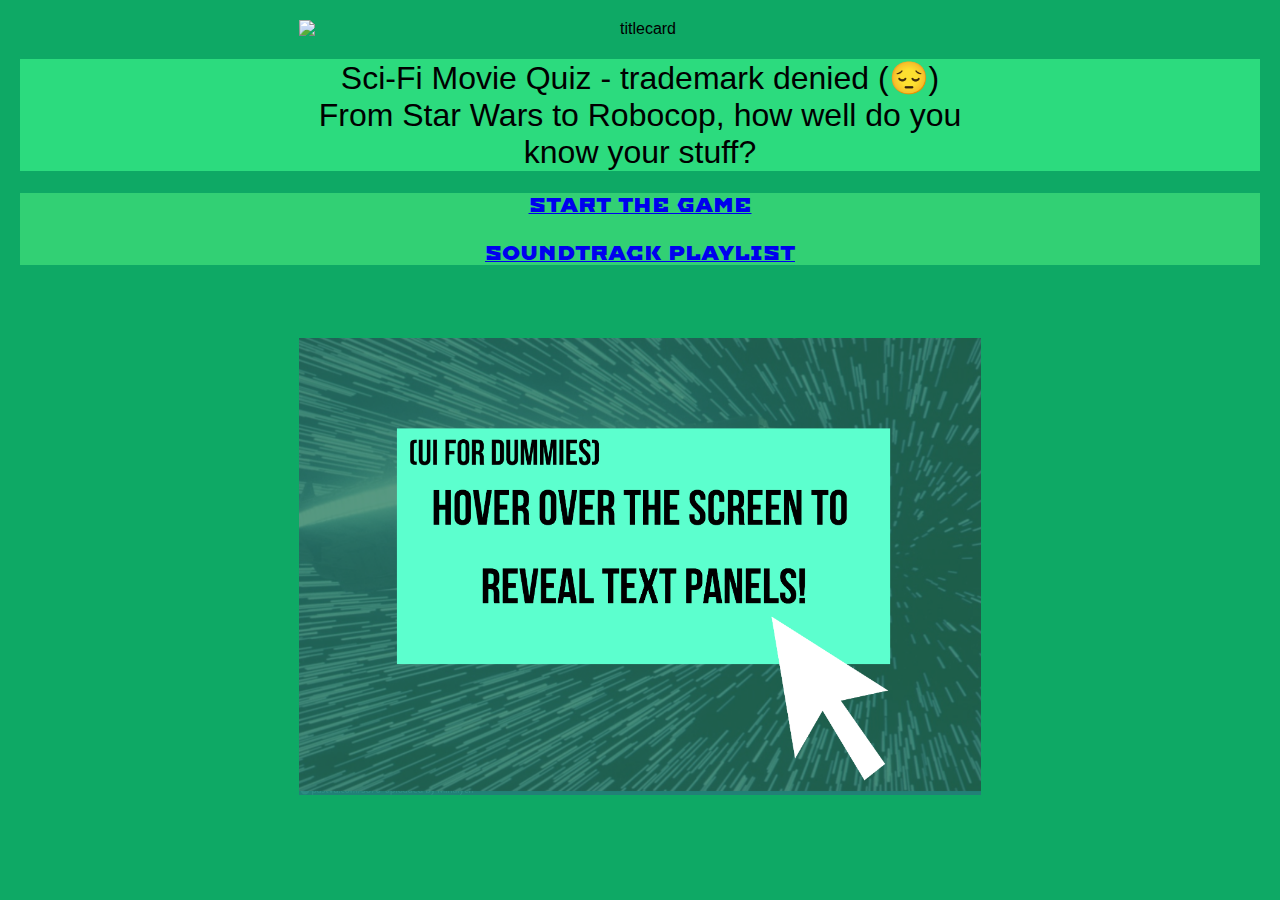
==== index.html @ 739d0b88 "Add files via upload" ====
<!DOCTYPE html>
<html lang="en">
<head>
    <meta charset="UTF-8">
    <link rel="stylesheet" href="styles.css">
    <meta name="viewport" content="width=device-width, initial-scale=1.0">
    <link rel="icon" href="img/icon.ico" type="image/x-icon">
    <title>SCI-FI MOVIE QUIZ</title>
</head>
<header>
   
    
    

</header>
<body>
    <body background = "img/background.png"></body>
    <img src="img/welcomescreen.png" alt="titlecard" class="center">

<div class="header"> <h1 class="center">Sci-Fi Movie Quiz - trademark denied (😔) <br>
From Star Wars to Robocop, how well do you know your stuff?</h1> </div>
<div class="container">
<ul>
    <li><a href="quiz.html">START THE GAME</a></li> <br>
    <li><a href="https://www.youtube.com/watch?v=ViR2T-KVwTE&list=PLJMsQiVfEdTgniECbcsneUinv-Bn0spPi&index=1">SOUNDTRACK PLAYLIST</a></li>

    </ul>
    

    <br>
    <br>
    <br>
    <img src="img/tutorial.png" alt="titlecard" class="center">

    


</div>


   

</body>
</html>
---- styles.css ----
body {
    background-color:rgb(14, 169, 101);
    background-size: cover;
  background-repeat: no-repeat;
  background-attachment: fixed;

  margin:20px;

  align-items: center;
  justify-content: center;

}

.quiz {
   background: rgba(67, 255, 145, 0.581);
   width: 100%;
   align-items: center;
   font-family: 'Franklin Gothic Medium', 'Arial Narrow', Arial, sans-serif;
   text-align: center;

   opacity: 0;
   transition: opacity 1s;

   border-radius: 105px;

    
}

.quiz:hover {
  opacity: 1;
  
}



ul {
    list-style-type: none;
    margin: 4;
    padding: 0;
    background-color: rgba(95, 255, 135, 0.456);
    color:gray;
    font-family: myFont;
    font-size: larger;

    
  }
  
  ul a:hover {
    background-color: rgb(6, 77, 43);
    font-family: 'Courier New', Courier, monospace
  }
  
  ul a:active {
    background-color: hsla(121, 88%, 30%, 0.517);
    color:rgba(246, 237, 237, 0.453);
    font-family: cursive; 
  }


.text {
    align-items: center;
}


  
  .center {
    display: block;
    margin-left: auto;
    margin-right: auto;
    width: 55%;
    text-align: center;
    font-family: "Anta", sans-serif;
    font-weight: 400;
    font-style: normal;
  }

  .begin {
    font-size: 25px; 
    background-color: coral;

  }

  .center:hover{
    background-color: rgba(13, 171, 50, 0.555);
    color:rgb(0, 0, 0)
  }

  .container {
    text-align: center;
    
  }



  .radio {
    display:inline-flex;
    overflow: hidden;
    border-radius: 15px;
    box-shadow: 0 0 5px
  }

  @font-face {
    font-family: myFont;
    src: url(Imperial.otf);
  }
  
  .label {
    padding: 8px 14px;
    cursor: pointer;
    background-color: rgba(5, 96, 99, 0.57);
    font-size: 10px;
    align-items: center;
    
    font-family: myFont;
    
  }

 


  .label:hover {
    background-color: rgba(114, 255, 111, 0.546);
    font-size: large;
    color:rgba(10, 58, 18, 0.479);
    font-family:'Franklin Gothic Medium', 'Arial Narrow', Arial, sans-serif;
  
    box-shadow:rgb(12, 171, 49)

  }

  .label:active {
    background-color: darkcyan;
  }


  .label:before {

    
    height:30px;
    border:3px;
  }

.header {
  background: rgba(67, 255, 145, 0.581);
  width: 100%;
  align-items: center;
  font-family: 'Franklin Gothic Medium', 'Arial Narrow', Arial, sans-serif;
  text-align: center;
}


.space { margin-top: 300px;

  border-radius: 4px;
  padding: 5px;}



.userbox {
  margin: 0;
  padding: 0;
  box-sizing: border-box;
  font-family: myFont;
  align-items: center;
  background:rgb(6, 77, 43);

  flex-direction: column;
  gap: 30px;
  min-height: 5vh;

  position:relative;
}
 
.userbox:hover{
  background: rgb(45, 255, 157);
  color:rgb(207, 247, 49)
}

#button {
  background-color: rgba(13, 160, 111, 0.709);
  font-size: larger;
}
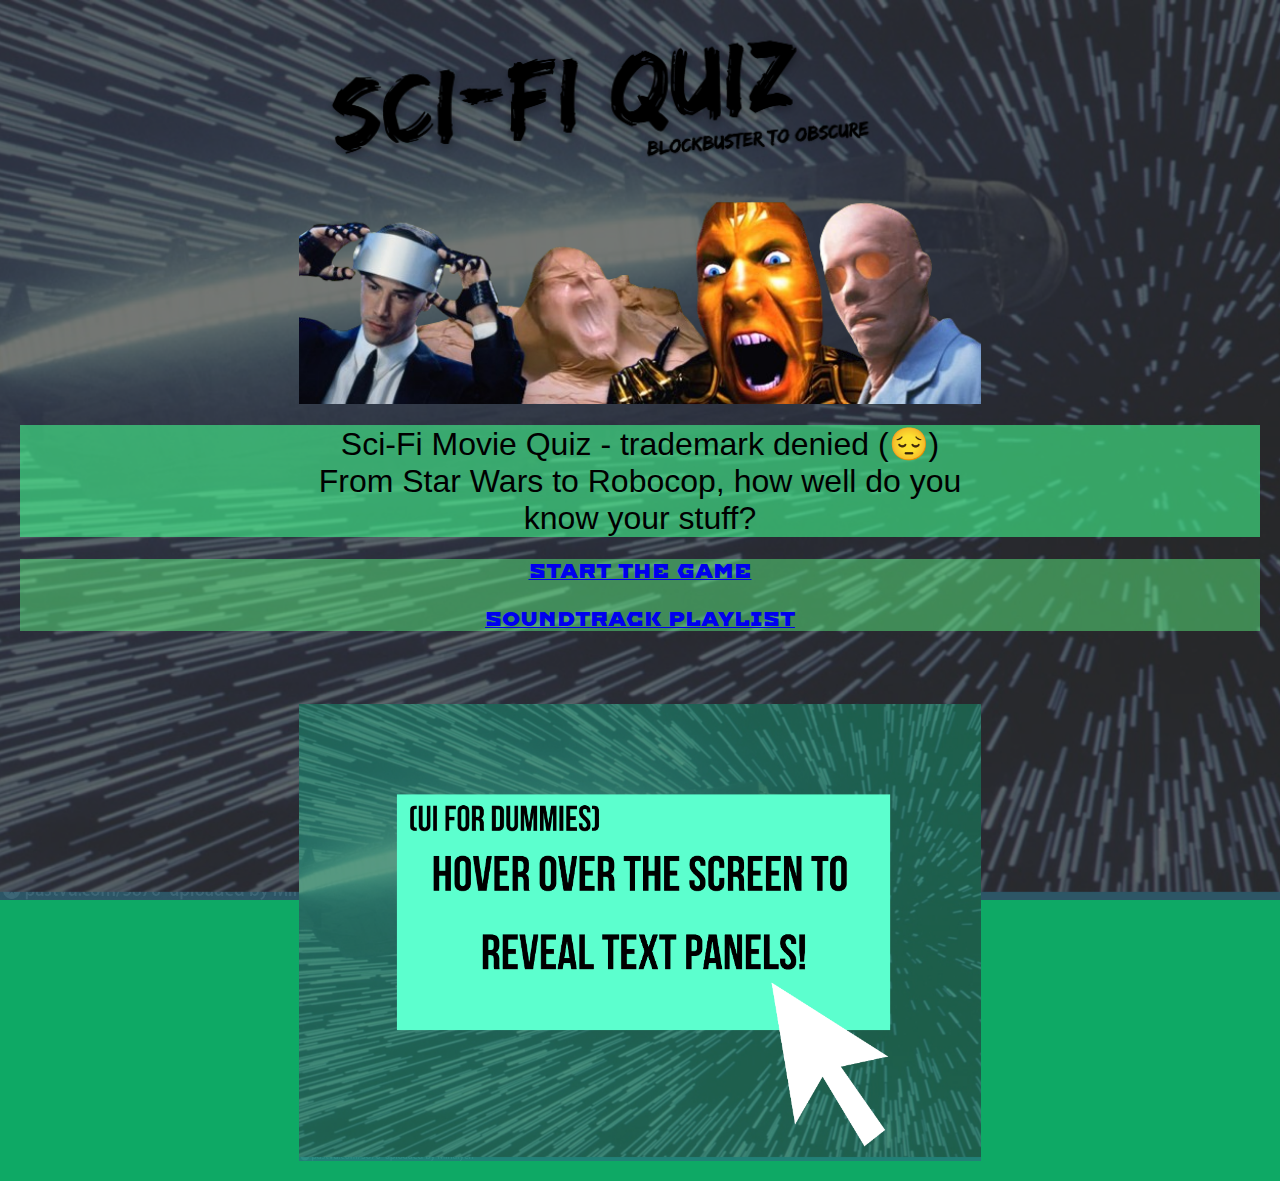
==== commit 81b707e5: "Update index.html" ====
--- a/index.html
+++ b/index.html
@@ -14,14 +14,14 @@
 
 </header>
 <body>
-    <body background = "img/background.png"></body>
-    <img src="img/welcomescreen.png" alt="titlecard" class="center">
+    <body background = "img/Background.png"></body>
+    <img src="img/WelcomeScreen.png" alt="titlecard" class="center">
 
 <div class="header"> <h1 class="center">Sci-Fi Movie Quiz - trademark denied (😔) <br>
 From Star Wars to Robocop, how well do you know your stuff?</h1> </div>
 <div class="container">
 <ul>
-    <li><a href="quiz.html">START THE GAME</a></li> <br>
+    <li><a href="Quiz.html">START THE GAME</a></li> <br>
     <li><a href="https://www.youtube.com/watch?v=ViR2T-KVwTE&list=PLJMsQiVfEdTgniECbcsneUinv-Bn0spPi&index=1">SOUNDTRACK PLAYLIST</a></li>
 
     </ul>
@@ -41,4 +41,4 @@
    
 
 </body>
-</html>+</html>
